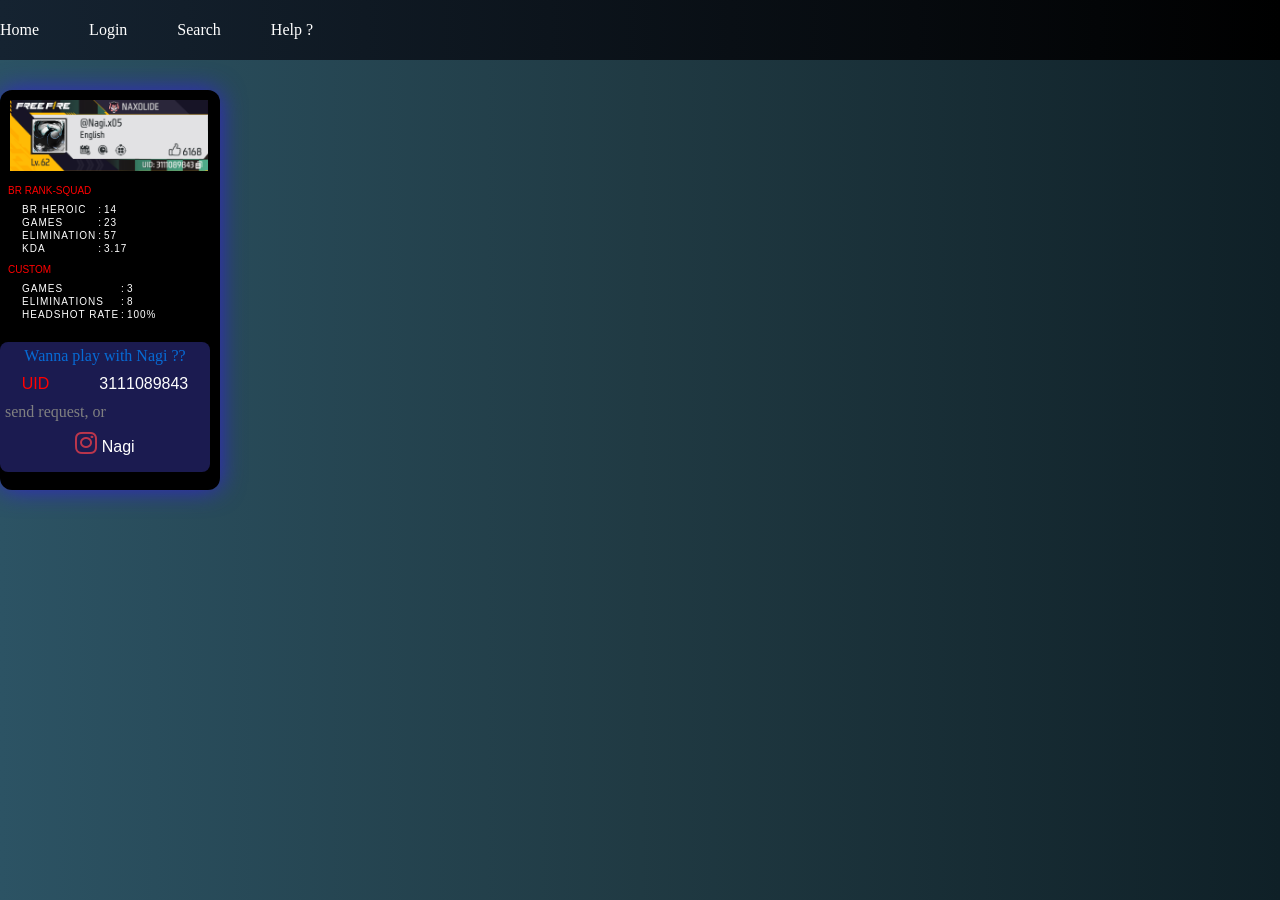
==== nagi.html @ 7ffec078 "Add files via upload" ====
<!DOCTYPE html>
<html lang="en">
<head>
    <meta charset="UTF-8">
    <meta name="viewport" content="width=device-width, initial-scale=1.0">
    <title>NagiID</title>
    <link rel="stylesheet" href="nagi.css">
    <link rel="stylesheet" href="https://cdnjs.cloudflare.com/ajax/libs/font-awesome/6.7.2/css/all.min.css">
</head>
<body>

    <div class="header">
                <div class="logo">
                <logo></logo>
                </div>
        <div class="navbar">
            <nav>
                <a href="index.html"><span>Home</span></a>
                <a href="#"><span>Login</span></a>
                <a href="#"><span>Search</span></a>
                <a href="#"><span>Help ?</span></a>
            </nav>
        </div>
    </div>

    <div class="nagi">
        <div class="information">
            <div class="nagi-id">
                <img src="nagi-id.png" alt="nagi-id">
            </div>

            <div class="stats-table">

                        <span>BR RANK-SQUAD</span>

                <table class="squadbr">
                    <tr>
                        <td>BR HEROIC</td>
                        <td>:</td>
                        <td>14</td>
                    </tr>

                    <tr>
                        <td>GAMES</td>
                        <td>:</td>
                        <td>23</td>
                    </tr>

                    <tr>
                        <td>ELIMINATION</td>
                        <td>:</td>
                        <td>57</td>
                    </tr>

                    <tr>
                        <td>KDA</td>
                        <td>:</td>
                        <td>3.17</td>
                    </tr>
                    
                </table>

                <span>CUSTOM</span>

                <table class="customcs">
                    <tr>
                        <td>GAMES</td>
                        <td>:</td>
                        <td>3</td>
                    </tr>

                    <tr>
                        <td>ELIMINATIONS</td>
                        <td>:</td>
                        <td>8</td>
                    </tr>

                    <tr>
                        <td>HEADSHOT RATE</td>
                        <td>:</td>
                        <td>100%</td>
                    </tr>                   
                </table>
 
            </div>

            <div class="contact-card">
                <div class="span">
                    <span>Wanna play with Nagi ??</span>
                </div>
                <div class="play">
                 <div class="uid">
                    <span id="uid">UID</span>
                    <span id="uid2">3111089843</span>
                </div>
                    <span id="req">send request, or</span>
                </div>

                <div class="insta">
                    <a href="https://www.instagram.com/ganeeshh___555?igsi=Y2xmdDRjcHhtdXhu">
                        <span><i class="fa-brands fa-instagram" id="logo"></i> Nagi</span>
                    </a>
                </div>
            </div>

        </div>
    </div>

</body>
</html>
---- nagi.css ----
*{
    margin: 0px;
    padding: 0px;
}

body {
    background: linear-gradient(to right, #2c5364, #203a43, #0f2027);width: 100%;
    height: 100vh;
    width: 100vw;
}

.header {
    flex-wrap: wrap;
    height: 60px;
    background: linear-gradient(to left, #000000, #152331); 
    justify-items: end;
    align-content: center;
}

.navbar nav {
    flex-wrap: wrap;
    margin-right: 50px;
    display: flex;
    gap: 50px;
    color: white;
}

.navbar nav a {
    color: white;
    text-decoration: none;
}

.nagi {
    margin-top: 30px;
    justify-items: center;
}

.information {
    background-color: black;
    color: white;
    height: 400px;
    width: 220px;

    border-radius: 12px;
    box-shadow: 0px 0px 25px rgba(50, 40, 200, 1);
}

.stats-id {
    display: flex;
    flex-direction: column;
}

.nagi-id img {
    margin: 10px;
    width: 90%;
}

.stats-table {
    font-size: 10px;
}

.stats-table span {
    color: red;
    margin: 8px;
font-family: 'Franklin Gothic Medium', 'Arial Narrow', Arial, sans-serif;}

.squadbr {
    margin: 6px 0px 8px 20px;
    font-family: Impact, Haettenschweiler, 'Arial Narrow Bold', sans-serif;
    letter-spacing: 1px;
}

.customcs {
    margin: 6px 0px 0px 20px;
    font-family: Impact, Haettenschweiler, 'Arial Narrow Bold', sans-serif;
    letter-spacing: 1px;
}

.contact-card {
    margin-top: 20px;
    padding: 5px;
    justify-self: center;
    width: 200px;
    height: 120px;
    background: rgb(27, 27, 80);

    border-radius: 8px;

    text-align: center;
}

.span {
    color: rgb(7, 107, 213);
    font-family: 'Lucida Sans', 'Lucida Sans Regular', 'Lucida Grande' ;
}

.uid {
    justify-content: center;
    margin: 10px 0px 0px 0px;
        font-family: Impact, Haettenschweiler, 'Arial Narrow Bold', sans-serif;


    display: flex;
    gap: 50px;
}

#uid {
    color: red;
}

#uid2 {
    color: white;
}

#req {
    color: grey;
    display: flex;
    margin-top: 10px;
    justify-self: center;
}

.insta a {
    text-decoration: none;
    color: white;
    font-family: 'Lucida Sans', 'Lucida Sans Regular', 'Lucida Grande', 'Lucida Sans Unicode', Geneva, Verdana, sans-serif;
    cursor: pointer;
}

#logo {
    color: rgb(188, 54, 76);
    font-size: 25px;
    margin-top: 10px;
}







/* ================================
   PHONE RESPONSIVE CSS
   ADD THIS AT THE VERY BOTTOM
   ================================ */

@media (max-width: 600px) {
  /* Header */
  .header {
    height: auto;
    min-height: 60px;
    width: 100%;
    top: 0;
    left: 0;
    z-index: 1000;

    justify-items: center;
    align-content: center;
    padding: 10px 0;
  }

  /* Navbar */
  .navbar {
    width: 100%;
  }

  .navbar nav {
    margin-right: 0;
    width: 100%;

    display: flex;
    justify-content: center;
    align-items: center;

    gap: 30px;
    flex-wrap: wrap;
  }

  .navbar nav a {
    font-size: 14px;
    white-space: nowrap;
  }
}
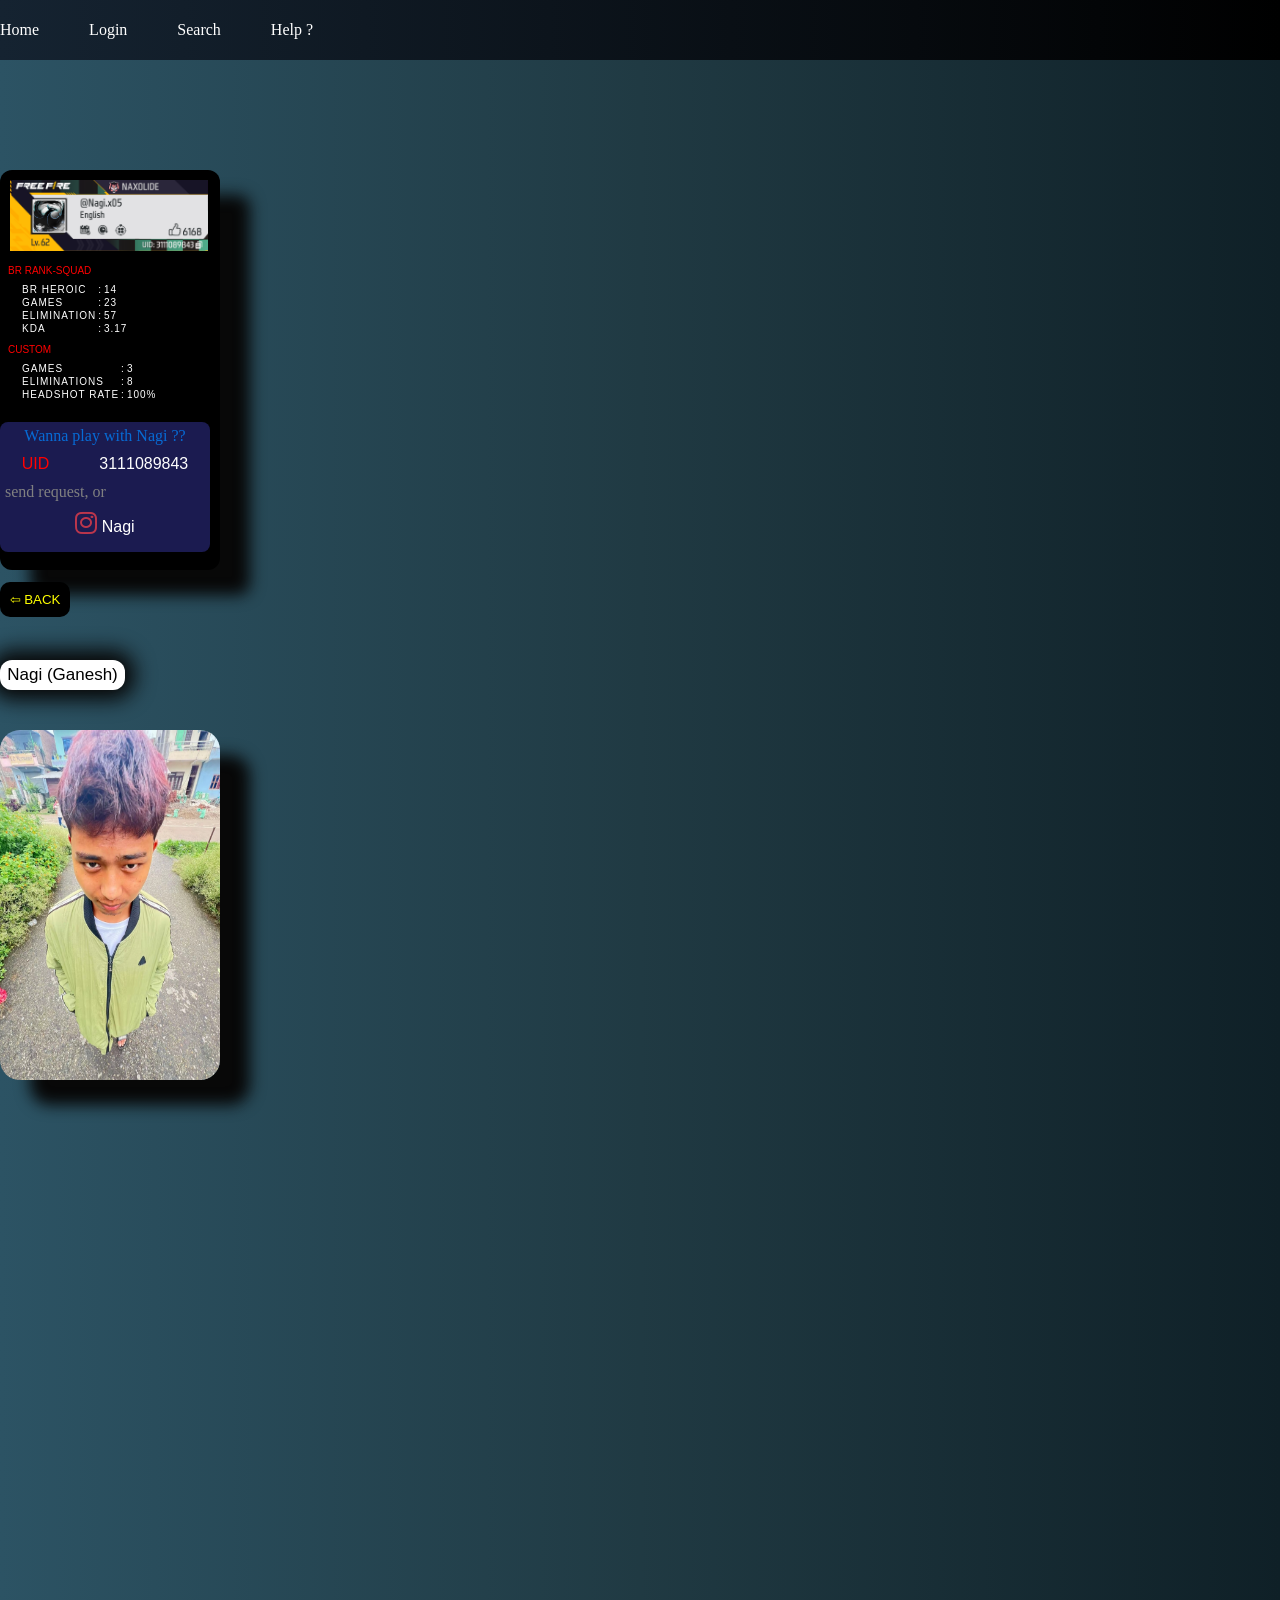
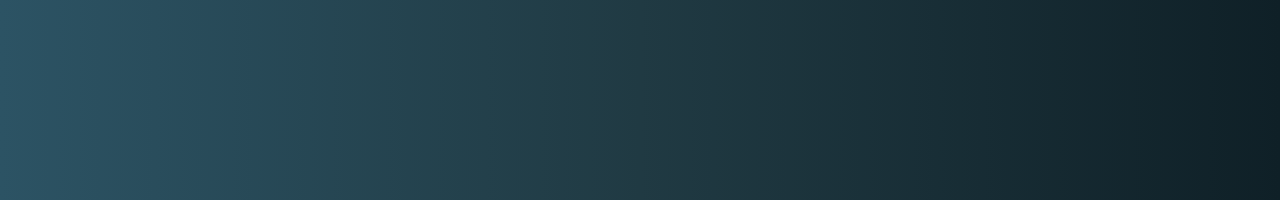
==== commit 8a56d08b: "Update nagi.html with navigation and details Added a 'BACK' button and updated the HTML structure." ====
--- a/nagi.html
+++ b/nagi.html
@@ -103,8 +103,28 @@
                 </div>
             </div>
 
+            <div class="goback">
+                <a href="index.html"><button>⇦ BACK</button></a>
+            </div>
+
         </div>
+
+            <section id="main-dtls">
+                <div class="prsn-dtls">
+                    <div class="Nagi-button">
+                        <button>
+                            <span id="name">Nagi <span id="aka">(Ganesh)</span></span>
+                        </button>
+                    </div>
+
+                    <div class="personal">
+                        <div class="prsn-img">
+                            <img src="ganeshhari.jpg">
+                        </div>
+                    </div>
+                </div>
+            </section>
     </div>
 
 </body>
-</html>+</html>
--- a/nagi.css
+++ b/nagi.css
@@ -5,8 +5,10 @@
 
 body {
     background: linear-gradient(to right, #2c5364, #203a43, #0f2027);width: 100%;
-    height: 100vh;
+    height: 200vh;
     width: 100vw;
+
+    
 }
 
 .header {
@@ -31,7 +33,7 @@
 }
 
 .nagi {
-    margin-top: 30px;
+    margin-top: 110px;
     justify-items: center;
 }
 
@@ -42,7 +44,7 @@
     width: 220px;
 
     border-radius: 12px;
-    box-shadow: 0px 0px 25px rgba(50, 40, 200, 1);
+    box-shadow: 30px 25px 15px rgba(8, 8, 8, 1);
 }
 
 .stats-id {
@@ -131,6 +133,61 @@
     font-size: 25px;
     margin-top: 10px;
 }
+
+.goback {
+
+    margin-top: 30px;
+    justify-self: end;
+}
+
+.goback button {
+    color: yellow;
+    background: black;
+    border: none;
+    width: 70px;
+    height: 35px;
+    border-radius: 10px;
+    text-decoration: none;
+    cursor: pointer;
+}
+
+#main-dtls {
+    margin-top:90px;
+    width: 100vw;
+
+    justify-items: center;
+}
+
+.Nagi-button {
+    justify-self: center;
+}
+
+.Nagi-button button {
+    width: 125px;
+    height: 30px;
+
+    background: white;
+    border: none;
+    border-radius: 12px;
+
+    font-size: 17px;
+    font-family: 'Trebuchet MS', 'Lucida Sans Unicode', 'Lucida Grande', 'Lucida Sans', Arial, sans-serif;
+    box-shadow: 0px 0px 20px 10px rgba(8, 8, 8, 1);
+}
+
+.prsn-img {
+    margin-top: 40px;
+}
+
+.prsn-img img {
+    height: 350px;
+    width: 220px;
+    border-radius: 20px;
+    box-shadow: 30px 25px 15px rgba(8, 8, 8, 1) ;
+}
+
+
+
 
 
 
@@ -156,6 +213,7 @@
     justify-items: center;
     align-content: center;
     padding: 10px 0;
+    position: fixed;
   }
 
   /* Navbar */
@@ -179,4 +237,4 @@
     font-size: 14px;
     white-space: nowrap;
   }
-}+}
